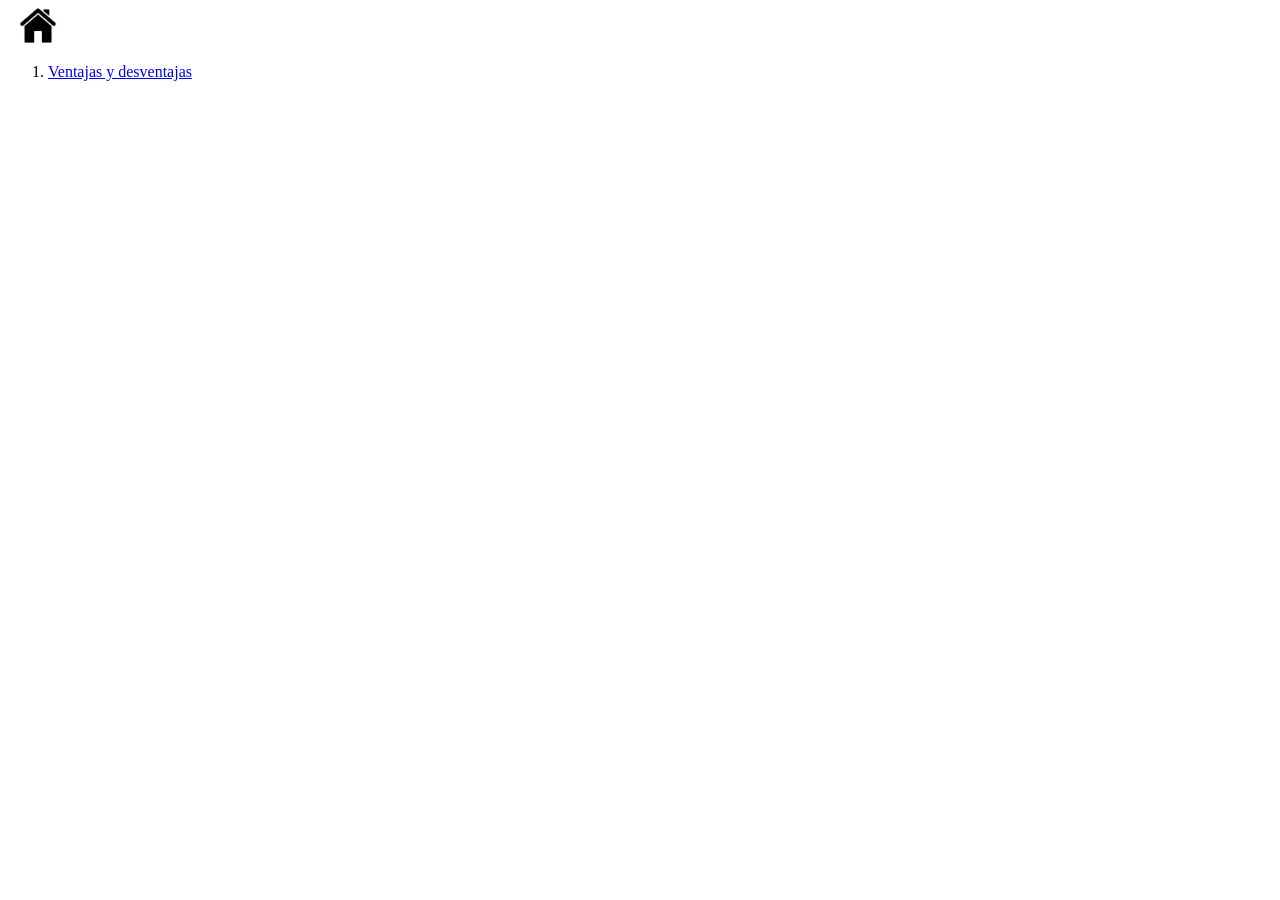
==== Paginas/Bibliografia.html @ 21588058 "Add files via upload" ====
<!DOCTYPE html>
<html lang="es">
	<!--  -->
	<head>
		<meta charset="UTF-8">
		<link rel="stylesheet" href="../Style.css">
		<link rel="icon" type="image/jpg" href="../IMG/bibliografia.jpg"> <!-- Poner un icono -->
		<a href="../index.html"><img src="../IMG/home.jpg" class="home"></a>
		<title>Pagina Bibliografica</title>
	</head>
	
	<body class="Bibliografia">
		<div class="div1">
			<ol>
				<li>
					<a href="https://www.iebschool.com/hub/ventajas-desventajas-tecnologia/">Ventajas y desventajas</a>
				</li>
				
			</ol>
		</div>
	</body>
	
</html>
---- Style.css ----
.Index{
	
}

.Bibliografia{
	
}

.Infografia{
	
}

.home{
	width: 60px;
	height: auto;
}
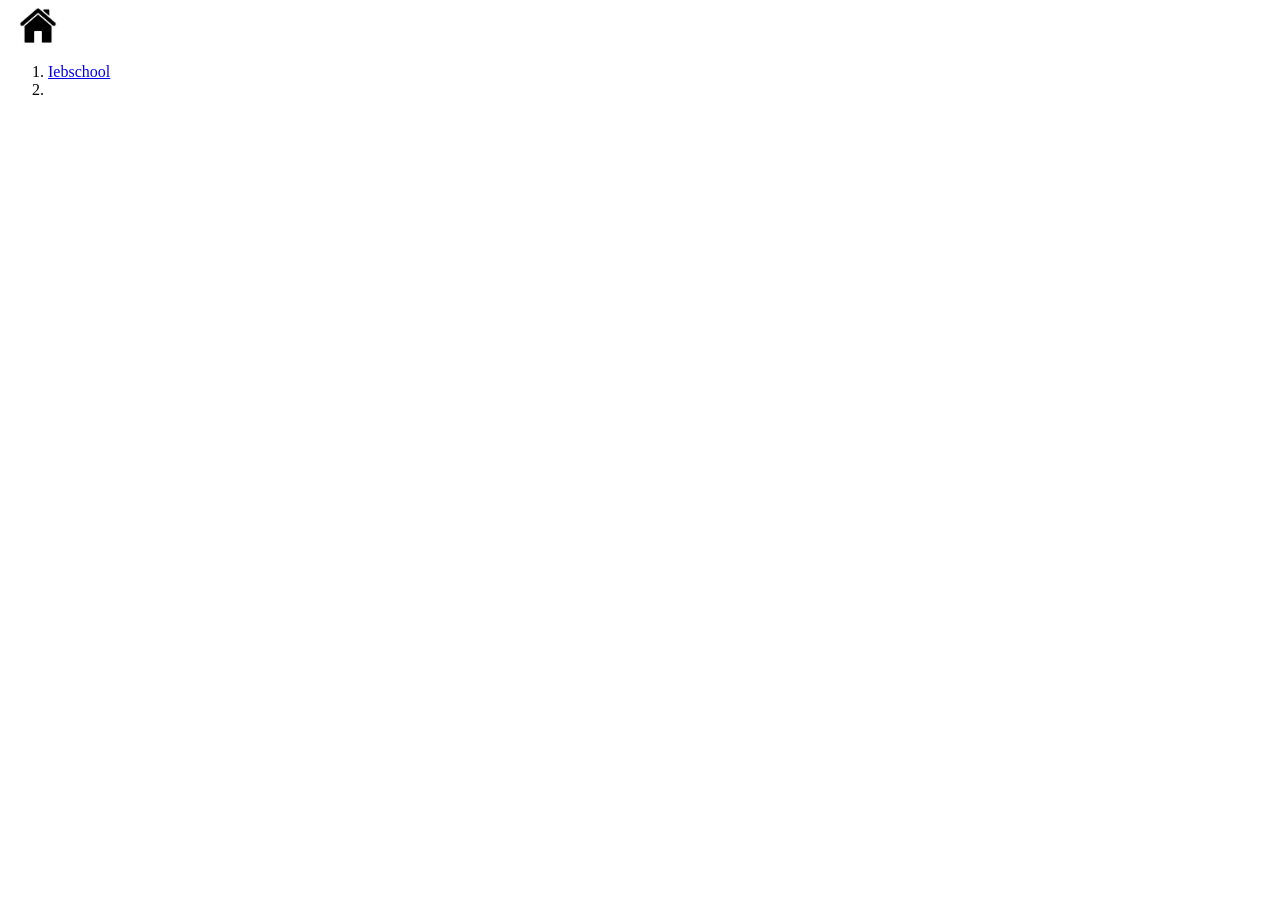
==== commit 562eddd0: "Add files via upload" ====
--- a/Paginas/Bibliografia.html
+++ b/Paginas/Bibliografia.html
@@ -1,10 +1,10 @@
 <!DOCTYPE html>
 <html lang="es">
-	<!--  -->
+	<!-- Comentarios para el Profe -->
 	<head>
 		<meta charset="UTF-8">
 		<link rel="stylesheet" href="../Style.css">
-		<link rel="icon" type="image/jpg" href="../IMG/bibliografia.jpg"> <!-- Poner un icono -->
+		<link rel="icon" type="image/jpg" href="../IMG/bibliografia.jpg">
 		<a href="../index.html"><img src="../IMG/home.jpg" class="home"></a>
 		<title>Pagina Bibliografica</title>
 	</head>
@@ -13,9 +13,11 @@
 		<div class="div1">
 			<ol>
 				<li>
-					<a href="https://www.iebschool.com/hub/ventajas-desventajas-tecnologia/">Ventajas y desventajas</a>
+					<a href="https://www.iebschool.com/hub/ventajas-desventajas-tecnologia/">Iebschool</a>
 				</li>
-				
+				<li>
+					<a href=""></a>
+				</li>
 			</ol>
 		</div>
 	</body>
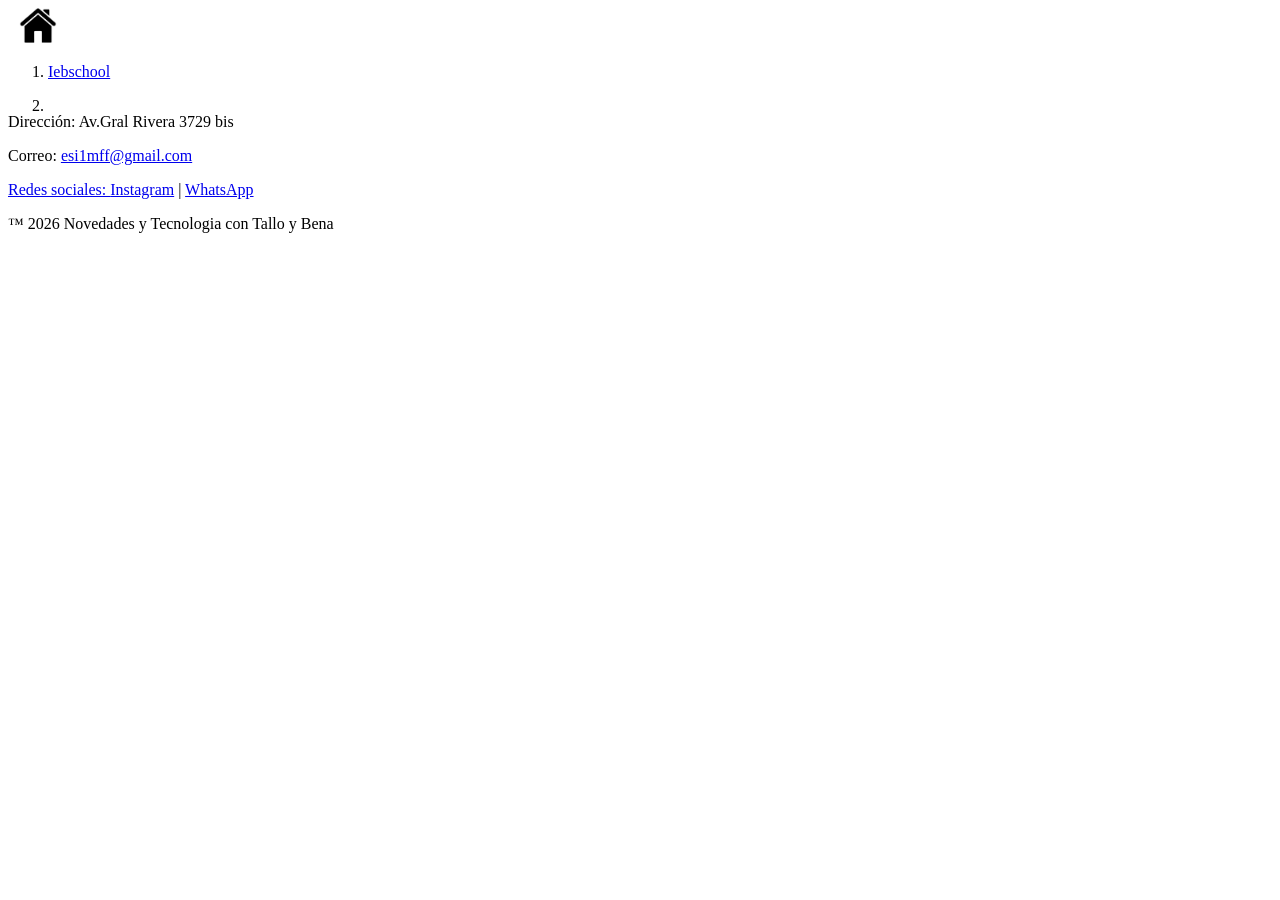
==== commit 8a20a314: "Add files via upload" ====
--- a/Paginas/Bibliografia.html
+++ b/Paginas/Bibliografia.html
@@ -3,23 +3,33 @@
 	<!-- Comentarios para el Profe -->
 	<head>
 		<meta charset="UTF-8">
+		<meta name="viewport" content="width=device-width, initial-scale=1.0">
+		<meta name="author" content="Thiao Real y Benjamin Gadea">
 		<link rel="stylesheet" href="../Style.css">
 		<link rel="icon" type="image/jpg" href="../IMG/bibliografia.jpg">
 		<a href="../index.html"><img src="../IMG/home.jpg" class="home"></a>
-		<title>Pagina Bibliografica</title>
+		<title>Bibliografica</title>
 	</head>
 	
 	<body class="Bibliografia">
 		<div class="div1">
 			<ol>
 				<li>
-					<a href="https://www.iebschool.com/hub/ventajas-desventajas-tecnologia/">Iebschool</a>
+					<a href="https://www.iebschool.com/hub/ventajas-desventajas-tecnologia/"><p>Iebschool</p></a>
 				</li>
 				<li>
-					<a href=""></a>
+					<a href=""><p></p></a>
 				</li>
 			</ol>
 		</div>
+		
+		<footer id="contacto">
+			<p>Dirección: Av.Gral Rivera 3729 bis</p>
+			<p>Correo: <a href="mailto:esi1mff@gmail.com?subject=Estoy%20interesado%20en%20la%20licencia%20premium.&body=Vengo%20para%20comprar%20la%20membresia,%20para%20asi%20estar%20informado%20de%20todo%20lo%20que%20pase%20durante%20el%20año." target="_blank">esi1mff@gmail.com</p>
+			<p>Redes sociales: <a href="https://www.instagram.com/ben10gadea" target="_blank">Instagram</a> | 
+			<a href="https://wa.me/59897949682?text=Buenas,%20venia%20a%20preguntar%20por%20" target="_blank">WhatsApp</a></p>
+			<p>™ 2026 Novedades y Tecnologia con Tallo y Bena</p>
+		</footer>
 	</body>
 	
 </html>
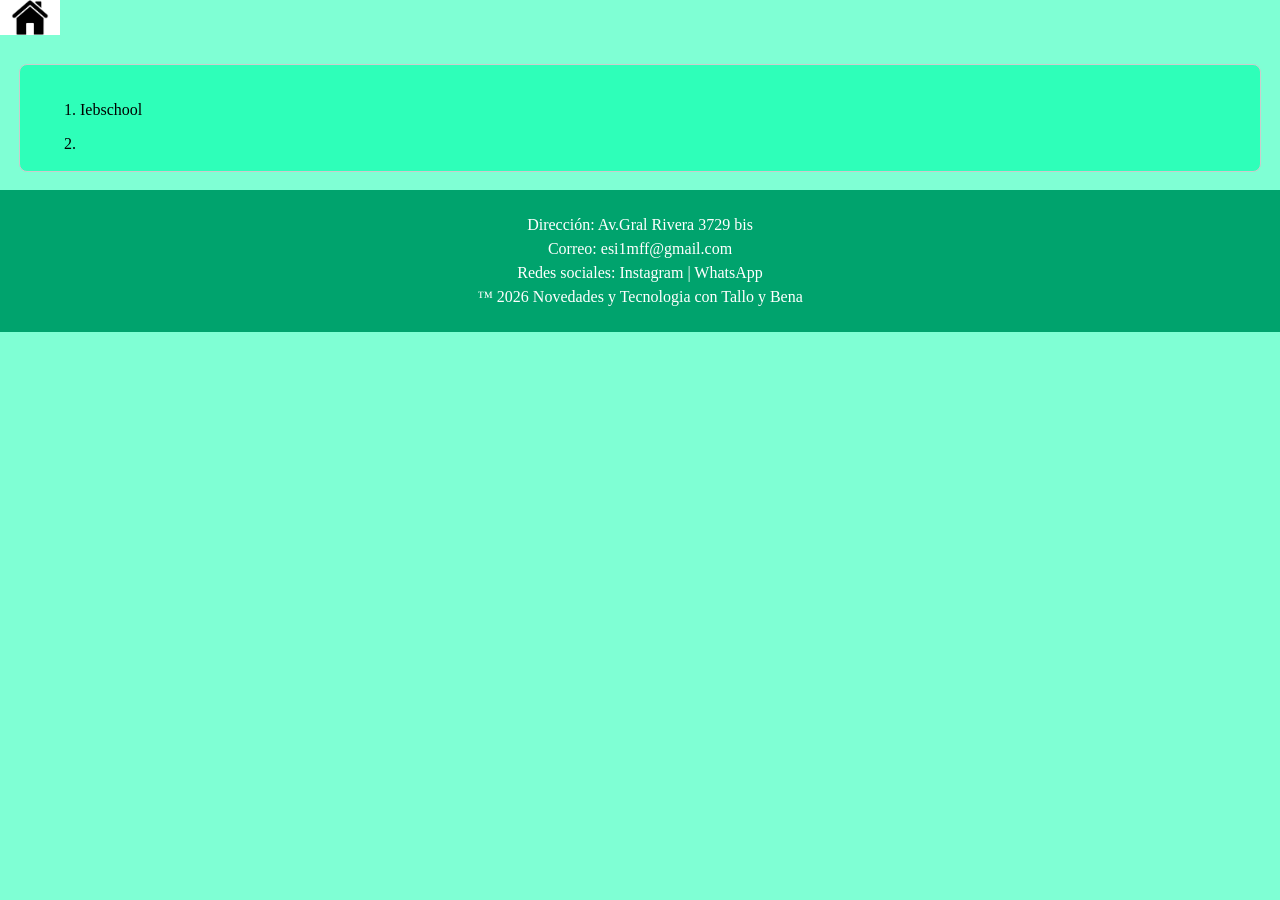
==== commit 69444d2b: "Add files via upload" ====
--- a/Paginas/Bibliografia.html
+++ b/Paginas/Bibliografia.html
@@ -24,8 +24,8 @@
 		</div>
 		
 		<footer id="contacto">
-			<p>Dirección: Av.Gral Rivera 3729 bis</p>
-			<p>Correo: <a href="mailto:esi1mff@gmail.com?subject=Estoy%20interesado%20en%20la%20licencia%20premium.&body=Vengo%20para%20comprar%20la%20membresia,%20para%20asi%20estar%20informado%20de%20todo%20lo%20que%20pase%20durante%20el%20año." target="_blank">esi1mff@gmail.com</p>
+			<p>Dirección: <a href="https://share.google/6P33MEgmSoGNo6hnq">Av.Gral Rivera 3729 bis</a></p>
+			<p>Correo: <a href="mailto:esi1mff@gmail.com?subject=Estoy%20interesado%20en%20la%20licencia%20premium.&body=Vengo%20para%20comprar%20la%20membresia,%20para%20asi%20estar%20informado%20de%20todo%20lo%20que%20pase%20durante%20el%20año." target="_blank">esi1mff@gmail.com</a></p>
 			<p>Redes sociales: <a href="https://www.instagram.com/ben10gadea" target="_blank">Instagram</a> | 
 			<a href="https://wa.me/59897949682?text=Buenas,%20venia%20a%20preguntar%20por%20" target="_blank">WhatsApp</a></p>
 			<p>™ 2026 Novedades y Tecnologia con Tallo y Bena</p>
--- a/Style.css
+++ b/Style.css
@@ -1,16 +1,146 @@
-.Index{
+.Index {
+	font-family: Arial, sans-serif;
+	background-color: #7FFFD4;
+	color: #333333;
+	margin: 0;
+	
+	header {
+		background-color: #00A36D;
+		color: white;
+		text-align: center;
+		padding: 25px;
+	}
+	
+	header h1 {
+		margin: 0;
+	}
+	
+	nav {
+		background-color: #00754E;
+		text-align: center;
+		padding: 12px;
+	}
+	nav a {
+		color: white;
+		text-decoration: none;
+		margin: 0 12px;
+		font-weight: bold;
+	}
+	nav a:hover {
+		color: #00D18B;
+	}
+	
+	.banner {
+		background-color: #00D18B;
+		text-align: center;
+		padding: 55px 20px;
+		color: white;
+	}
+	
+	.banner h2 {
+		font-size: 30px;
+	}
+	
+	.banner p {
+		font-size: 18px;
+	}
+	
+	.div1{
+		background-color: #2EFFB9;
+		max-width: 1200px;
+		margin: 25px auto;
+		margin-bottom: 18px;
+		padding: 20px;
+		border: 1px solid #cccccc;
+		border-radius: 8px;
+		
+		a{
+			color: black;
+			text-decoration: none;
+		}
+		
+		a:hover {
+			color: #00754E;
+		}
+	}
+	
+	.div2{
+		background-color: #2EFFB9;
+		max-width: 1200px;
+		margin: 25px auto;
+		margin-bottom: 18px;
+		padding: 20px;
+		border: 1px solid #cccccc;
+		border-radius: 8px;
+		
+		a{
+			color: black;
+			text-decoration: none;
+		}
+		
+		a:hover {
+			color: #00754E;
+		}
+	}
+}
+
+.Bibliografia{
+	background-color: #7FFFD4;
+	margin: 0;
+	
+	.div1{
+		background-color: #2EFFB9;
+		max-width: 1200px;
+		margin: 25px auto;
+		margin-bottom: 18px;
+		padding: 20px;
+		border: 1px solid #cccccc;
+		border-radius: 8px;
+		
+		a{
+			color: black;
+			text-decoration: none;
+		}
+		
+		a:hover {
+			color: #00754E;
+		}
+	}
+}
+
+.Infografia{
+	background-color: #7FFFD4;
+	margin: 0;
+	
 	
 }
 
-.Bibliografia{
+.Formulario{
+	background-color: #7FFFD4;
+	margin: 0;
 	
-}
-
-.Infografia{
 	
 }
 
 .home{
 	width: 60px;
 	height: auto;
+}
+
+
+
+footer {
+	background-color: #00A36D;
+	color: white;
+	text-align: center;
+	padding: 20px;
+}
+
+footer a{
+	color: white;
+	text-decoration: none;
+}
+
+footer p {
+	margin: 6px;
 }
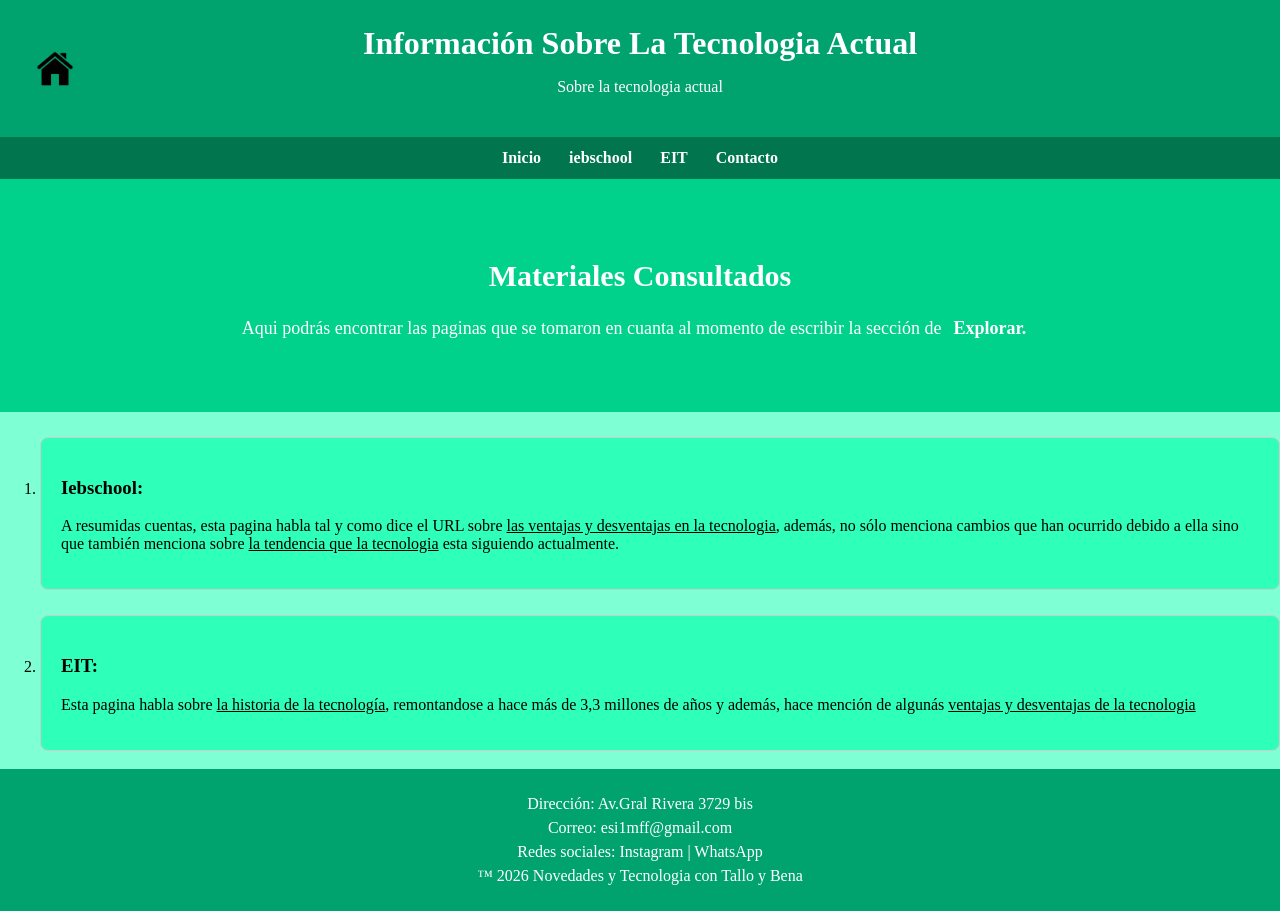
==== commit 21690acf: "Add files via upload" ====
--- a/Paginas/Bibliografia.html
+++ b/Paginas/Bibliografia.html
@@ -7,24 +7,52 @@
 		<meta name="author" content="Thiao Real y Benjamin Gadea">
 		<link rel="stylesheet" href="../Style.css">
 		<link rel="icon" type="image/jpg" href="../IMG/bibliografia.jpg">
-		<a href="../index.html"><img src="../IMG/home.jpg" class="home"></a>
 		<title>Bibliografica</title>
 	</head>
 	
 	<body class="Bibliografia">
-		<div class="div1">
-			<ol>
-				<li>
-					<a href="https://www.iebschool.com/hub/ventajas-desventajas-tecnologia/"><p>Iebschool</p></a>
-				</li>
-				<li>
-					<a href=""><p></p></a>
-				</li>
-			</ol>
-		</div>
+		<header>
+			<a href="../index.html"><img src="../IMG/home.jpg" class="home"></a>
+			<h1>Información Sobre La Tecnologia Actual</h1>
+			<p>Sobre la tecnologia actual</p>
+		</header>
+		
+		<nav>
+			<a href="#inicio">Inicio</a>
+			<a href="#iebschool">iebschool</a>
+			<a href="#eit">EIT</a>
+			<a href="#contacto">Contacto</a>
+		</nav>
+		
+		<section class="banner" id="inicio">
+			<h2>Materiales Consultados</h2>
+			<p>Aqui podrás encontrar las paginas que se tomaron en cuanta al momento de escribir la sección de<a href="Infografia.html">Explorar.</a></p>
+		</section>
+		
+		<ol>
+			<li>
+				<section id="iebschool">
+					<div>
+						<h3><a href="https://www.iebschool.com/hub/ventajas-desventajas-tecnologia/" target="_blank">Iebschool</a>:</h3>
+						<p>A resumidas cuentas, esta pagina habla tal y como dice el URL sobre <u>las ventajas y desventajas en la 
+						tecnologia</u>, además, no sólo menciona cambios que han ocurrido debido a ella sino que también menciona 
+						sobre <u>la tendencia que la tecnologia</u> esta siguiendo actualmente.</p>
+					</div>
+				</section>
+			</li>
+			<li>
+				<section id="eit">
+					<div>
+						<h3><a href="https://www.eit.edu.au/technology-advancements-the-pros-and-cons/" target="_blank">EIT</a>:</h3>
+						<p>Esta pagina habla sobre <u>la historia de la tecnología</u>, remontandose a hace más de 3,3 millones de 
+						años y además, hace mención de algunás <u>ventajas y desventajas de la tecnologia</u></p>
+					</div>
+				</section>
+			</li>
+		</ol>
 		
 		<footer id="contacto">
-			<p>Dirección: <a href="https://share.google/6P33MEgmSoGNo6hnq">Av.Gral Rivera 3729 bis</a></p>
+			<p>Dirección: <a href="https://share.google/6P33MEgmSoGNo6hnq" target="_blank">Av.Gral Rivera 3729 bis</a></p>
 			<p>Correo: <a href="mailto:esi1mff@gmail.com?subject=Estoy%20interesado%20en%20la%20licencia%20premium.&body=Vengo%20para%20comprar%20la%20membresia,%20para%20asi%20estar%20informado%20de%20todo%20lo%20que%20pase%20durante%20el%20año." target="_blank">esi1mff@gmail.com</a></p>
 			<p>Redes sociales: <a href="https://www.instagram.com/ben10gadea" target="_blank">Instagram</a> | 
 			<a href="https://wa.me/59897949682?text=Buenas,%20venia%20a%20preguntar%20por%20" target="_blank">WhatsApp</a></p>
--- a/Style.css
+++ b/Style.css
@@ -20,12 +20,14 @@
 		text-align: center;
 		padding: 12px;
 	}
+	
 	nav a {
 		color: white;
 		text-decoration: none;
 		margin: 0 12px;
 		font-weight: bold;
 	}
+	
 	nav a:hover {
 		color: #00D18B;
 	}
@@ -45,7 +47,7 @@
 		font-size: 18px;
 	}
 	
-	.div1{
+	div{
 		background-color: #2EFFB9;
 		max-width: 1200px;
 		margin: 25px auto;
@@ -63,8 +65,68 @@
 			color: #00754E;
 		}
 	}
-	
-	.div2{
+}
+
+.Bibliografia{
+	background-color: #7FFFD4;
+	margin: 0;
+	
+	header {
+		background-color: #00A36D;
+		color: white;
+		text-align: center;
+		padding: 25px;
+		position: relative;
+	}
+	
+	header h1 {
+		margin: 0;
+	}
+	
+	nav {
+		background-color: #00754E;
+		text-align: center;
+		padding: 12px;
+	}
+	
+	nav a {
+		color: white;
+		text-decoration: none;
+		margin: 0 12px;
+		font-weight: bold;
+	}
+	
+	nav a:hover {
+		color: #00D18B;
+	}
+	
+	.banner {
+		background-color: #00D18B;
+		text-align: center;
+		padding: 55px 20px;
+		color: white;
+		
+		a {
+			color: white;
+			text-decoration: none;
+			margin: 0 12px;
+			font-weight: bold;
+		}
+		
+		a:hover {
+			color: #00A36D;
+		}
+	}
+	
+	.banner h2 {
+		font-size: 30px;
+	}
+	
+	.banner p {
+		font-size: 18px;
+	}
+	
+	div{
 		background-color: #2EFFB9;
 		max-width: 1200px;
 		margin: 25px auto;
@@ -84,11 +146,55 @@
 	}
 }
 
-.Bibliografia{
-	background-color: #7FFFD4;
-	margin: 0;
-	
-	.div1{
+.Infografia{
+	background-color: #7FFFD4;
+	margin: 0;
+	
+	header {
+		background-color: #00A36D;
+		color: white;
+		text-align: center;
+		padding: 25px;
+		position: relative;
+	}
+	
+	header h1 {
+		margin: 0;
+	}
+	
+	nav {
+		background-color: #00754E;
+		text-align: center;
+		padding: 12px;
+	}
+	
+	nav a {
+		color: white;
+		text-decoration: none;
+		margin: 0 12px;
+		font-weight: bold;
+	}
+	
+	nav a:hover {
+		color: #00D18B;
+	}
+	
+	.banner {
+		background-color: #00D18B;
+		text-align: center;
+		padding: 55px 20px;
+		color: white;
+	}
+	
+	.banner h2 {
+		font-size: 30px;
+	}
+	
+	.banner p {
+		font-size: 18px;
+	}
+	
+	div{
 		background-color: #2EFFB9;
 		max-width: 1200px;
 		margin: 25px auto;
@@ -108,13 +214,6 @@
 	}
 }
 
-.Infografia{
-	background-color: #7FFFD4;
-	margin: 0;
-	
-	
-}
-
 .Formulario{
 	background-color: #7FFFD4;
 	margin: 0;
@@ -123,6 +222,11 @@
 }
 
 .home{
+	text-align: left;
+	position: absolute; /* Saca la imagen del flujo normal para moverla libremente */
+	left: 25px;
+	top: 50%;           /* La baja hasta la mitad del header */
+	transform: translateY(-50%); /* La centra verticalmente de forma exacta */
 	width: 60px;
 	height: auto;
 }
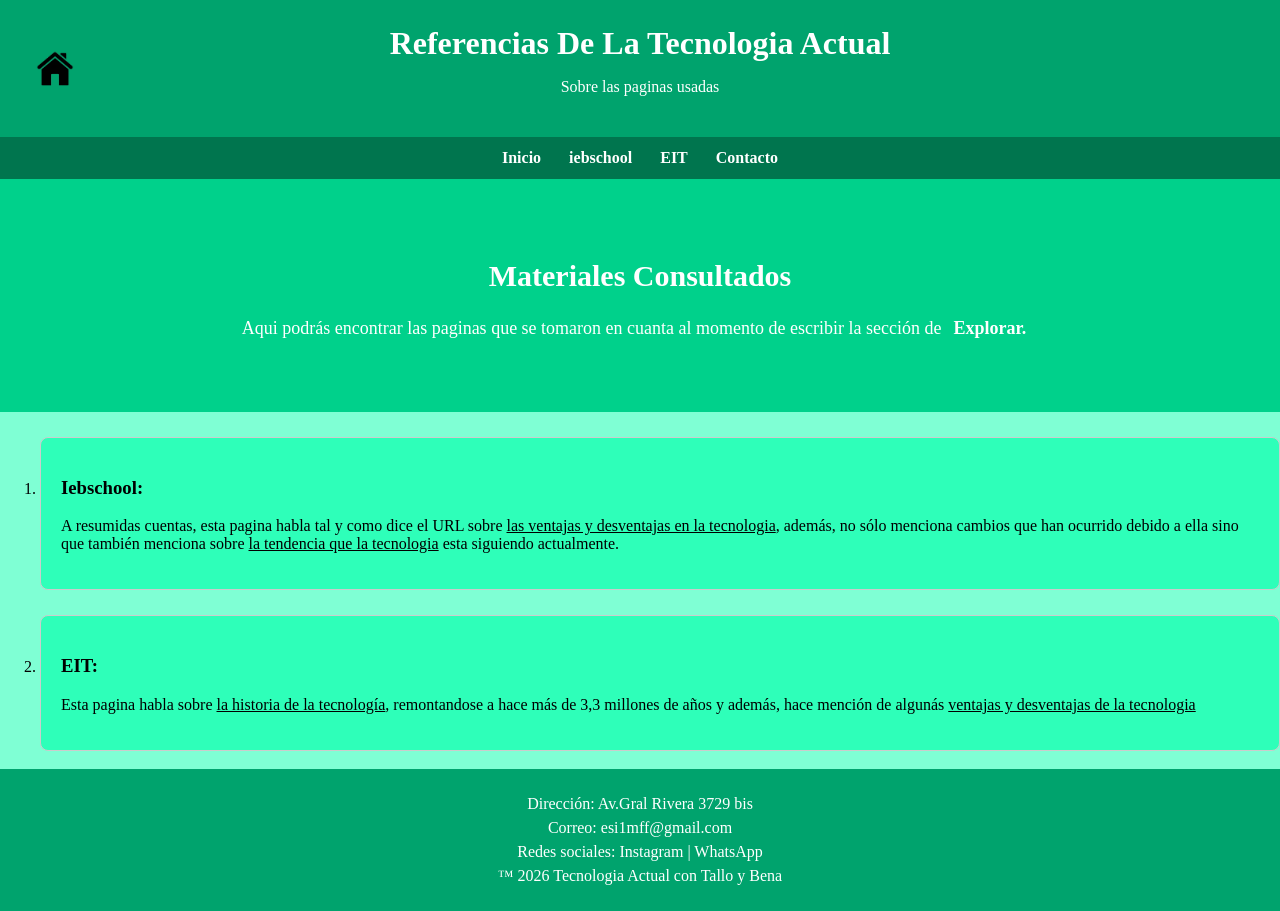
==== commit 8af08101: "Add files via upload" ====
--- a/Paginas/Bibliografia.html
+++ b/Paginas/Bibliografia.html
@@ -13,8 +13,8 @@
 	<body class="Bibliografia">
 		<header>
 			<a href="../index.html"><img src="../IMG/home.jpg" class="home"></a>
-			<h1>Información Sobre La Tecnologia Actual</h1>
-			<p>Sobre la tecnologia actual</p>
+			<h1>Referencias De La Tecnologia Actual</h1>
+			<p>Sobre las paginas usadas</p>
 		</header>
 		
 		<nav>
@@ -55,8 +55,8 @@
 			<p>Dirección: <a href="https://share.google/6P33MEgmSoGNo6hnq" target="_blank">Av.Gral Rivera 3729 bis</a></p>
 			<p>Correo: <a href="mailto:esi1mff@gmail.com?subject=Estoy%20interesado%20en%20la%20licencia%20premium.&body=Vengo%20para%20comprar%20la%20membresia,%20para%20asi%20estar%20informado%20de%20todo%20lo%20que%20pase%20durante%20el%20año." target="_blank">esi1mff@gmail.com</a></p>
 			<p>Redes sociales: <a href="https://www.instagram.com/ben10gadea" target="_blank">Instagram</a> | 
-			<a href="https://wa.me/59897949682?text=Buenas,%20venia%20a%20preguntar%20por%20" target="_blank">WhatsApp</a></p>
-			<p>™ 2026 Novedades y Tecnologia con Tallo y Bena</p>
+			<a href="https://wa.me/59897949682?text=Buenas,%20venia%20a%20preguntar%20por%20si%20esta%20parte%20funcionaba" target="_blank">WhatsApp</a></p>
+			<p>™ 2026 Tecnologia Actual con Tallo y Bena</p>
 		</footer>
 	</body>
 	
--- a/Style.css
+++ b/Style.css
@@ -215,7 +215,7 @@
 }
 
 .Formulario{
-	background-color: #7FFFD4;
+	background-color: white;
 	margin: 0;
 	
 	
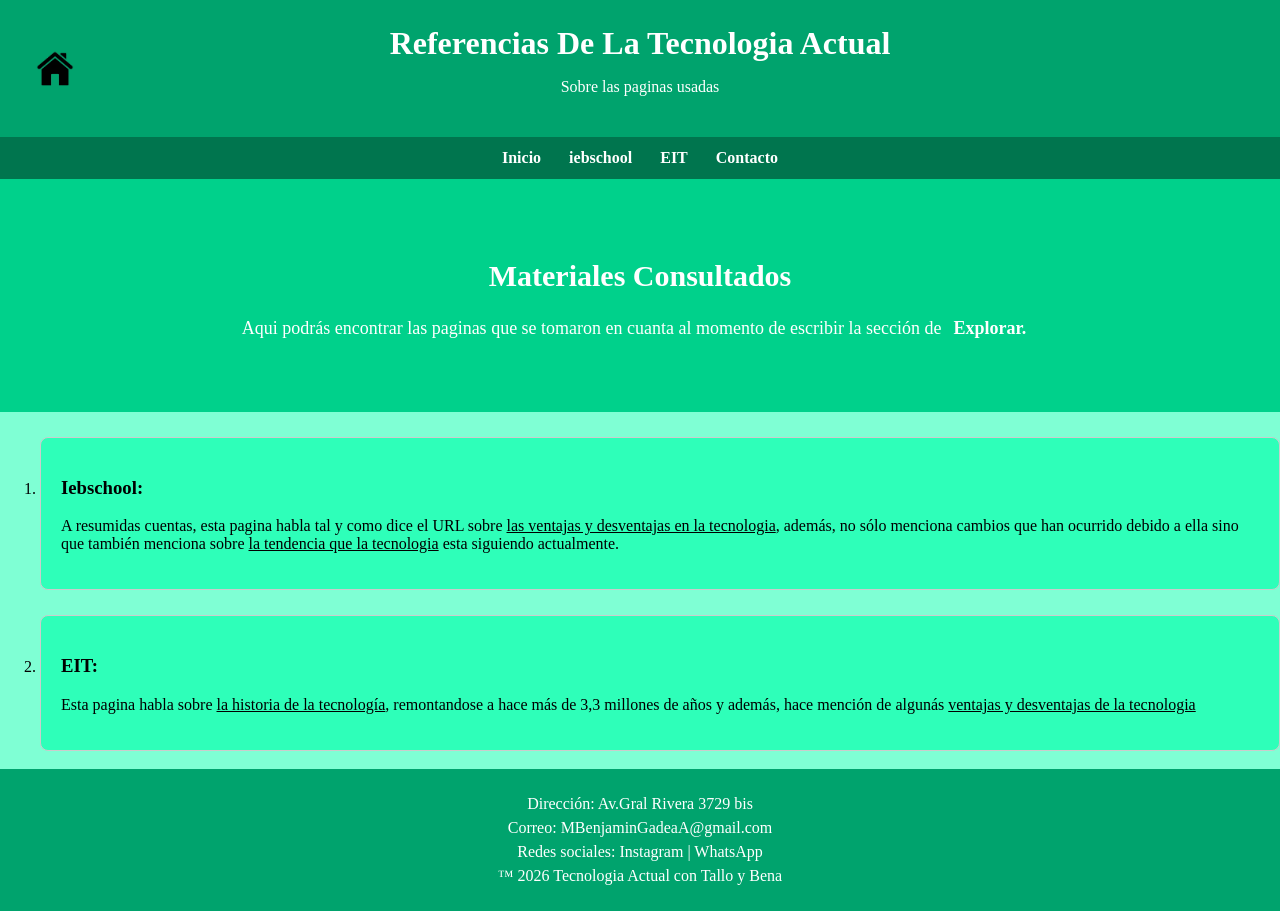
==== commit 106b3875: "Add files via upload" ====
--- a/Paginas/Bibliografia.html
+++ b/Paginas/Bibliografia.html
@@ -53,7 +53,7 @@
 		
 		<footer id="contacto">
 			<p>Dirección: <a href="https://share.google/6P33MEgmSoGNo6hnq" target="_blank">Av.Gral Rivera 3729 bis</a></p>
-			<p>Correo: <a href="mailto:esi1mff@gmail.com?subject=Estoy%20interesado%20en%20la%20licencia%20premium.&body=Vengo%20para%20comprar%20la%20membresia,%20para%20asi%20estar%20informado%20de%20todo%20lo%20que%20pase%20durante%20el%20año." target="_blank">esi1mff@gmail.com</a></p>
+			<p>Correo: <a href="Formulario.html">MBenjaminGadeaA@gmail.com</a></p>
 			<p>Redes sociales: <a href="https://www.instagram.com/ben10gadea" target="_blank">Instagram</a> | 
 			<a href="https://wa.me/59897949682?text=Buenas,%20venia%20a%20preguntar%20por%20si%20esta%20parte%20funcionaba" target="_blank">WhatsApp</a></p>
 			<p>™ 2026 Tecnologia Actual con Tallo y Bena</p>
